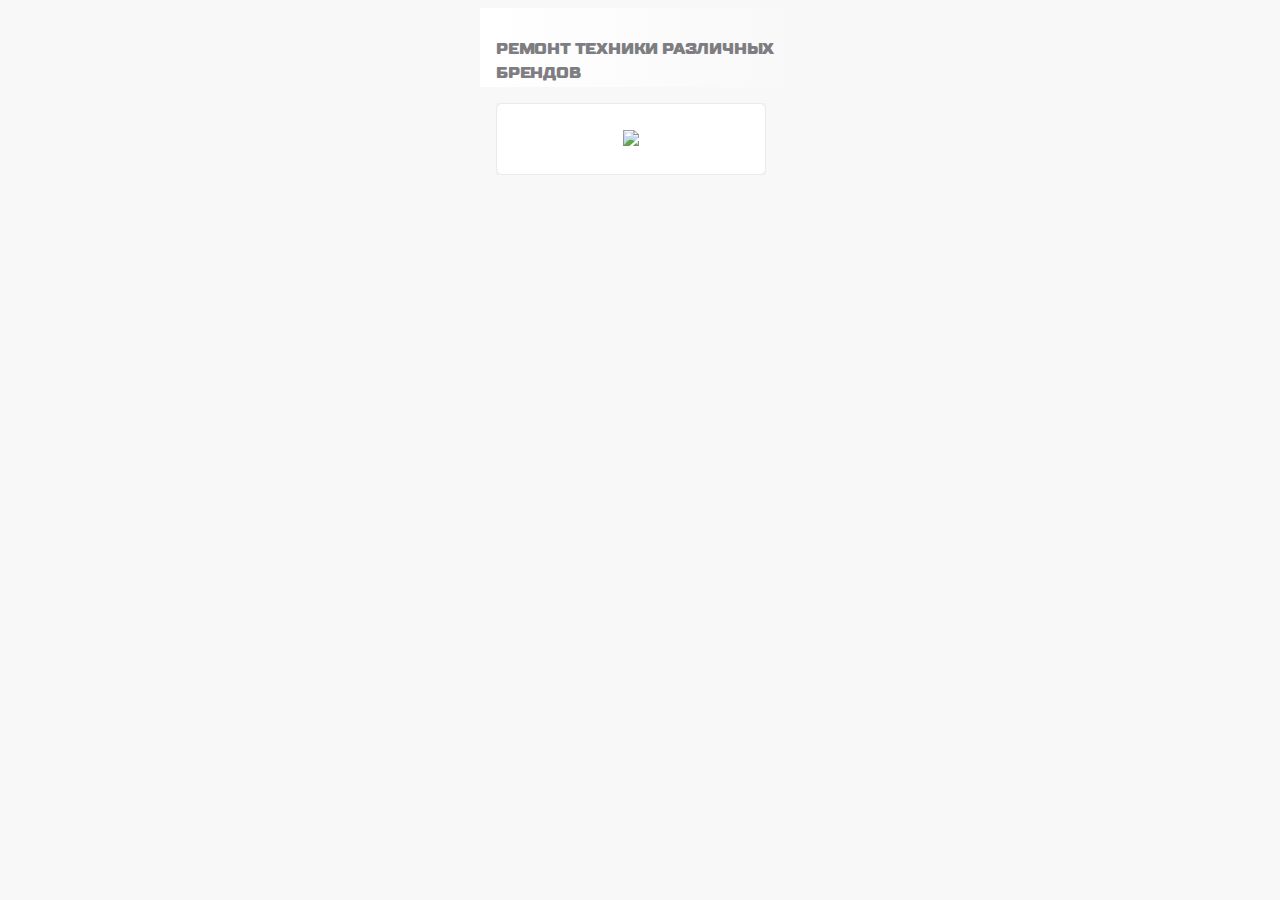
==== block6.html @ 29011a48 "task3 версия на 320" ====
<!DOCTYPE html>
<html lang="en">
<head>
    <meta name="viewport" content="width=device-width,initial-scale=1.0">
    <meta charset="UTF-8">
    <title>Бренды</title>
    <link rel="stylesheet" href="block4.css">
</head>
<body>
    <div class="container__footer_brand">
        <div class="footer__header">
            <h2 class="footer__header_h2">Ремонт техники различных брендов</h2>
        </div>
        <div class="footer__brand_button">
          <button class="brand__button1">
              <img src="img/"
          </button>
        </div>
    </div>
</body>
</html>
---- block4.css ----
@charset "UTF-8";
@font-face {
  font-family: "TT Lakes";
  font-style: normal;
  font-weight: 400;
  src: url("fonts/TTLakes-Black.woff") format("woff"); }
html {
  box-sizing: border-box; }

*, *::after, *::before {
  box-sizing: inherit; }

.wrapper {
  margin: 0 auto;
  width: 320px;
  max-width: 320px; }

@media (min-width: 768px) {
  .wrapper {
    width: 768px; } }
@media (min-width: 1120px) {
  .wrapper {
    width: 1120px; } }
body {
  font-family: "TT Lakes";
  min-width: 320px;
  overflow-x: hidden;
  background-color: #F8F8F8; }

.container {
  height: 88px;
  padding: 0 16px;
  display: flex;
  align-items: center; }

@media (min-width: 768px) {
  .container {
    padding: 0 24px; } }
@media (min-width: 1120px) {
  .container {
    display: none; } }
.container2 {
  width: 304px;
  height: 40px;
  margin-bottom: 24px;
  display: flex;
  justify-content: space-between; }

@media (min-width: 1120px) {
  .container2 {
    width: 1090px; } }
.container2__order {
  display: none; }

@media (min-width: 1120px) {
  .container2__order {
    display: contents;
    width: 421px;
    height: 40px;
    margin-top: 42px;
    display: flex;
    align-items: center; } }
.order {
  padding-right: 8px; }

.order1 {
  margin-left: 32px;
  padding-right: 8px; }

.header {
  background-color: #FFFFFF;
  border-bottom-width: 2px;
  border-bottom-style: solid;
  border-bottom-color: #B8FFEC; }

@media (min-width: 1120px) {
  .header {
    visibility: hidden; } }
.logo {
  width: 97px;
  height: 51px;
  margin-right: 0px; }

@media (min-width: 768px) {
  .logo {
    width: 97px;
    height: 51px;
    margin-right: 251px;
    /*margin-left: 21px;*/ } }
.menu {
  width: 40px;
  display: flex;
  align-items: center;
  margin-right: 17px;
  margin-left: 0px;
  padding: 0px; }

@media (min-width: 768px) {
  .menu {
    width: 75px;
    display: flex;
    /*justify-content: space-between;*/
    align-items: center; }

  .menu::after {
    content: url("img/divider.png");
    height: 32px;
    padding: 0px;
    border-radius: 1px;
    border: none;
    background-color: #EAEAEA;
    margin-left: 20px; } }
.header__button {
  width: 40px;
  height: 40px;
  border-radius: 20px;
  background-color: #FF3E79;
  border: none;
  margin: 0; }

.header__nav {
  width: 118px;
  display: flex;
  justify-content: space-between;
  align-items: center; }

@media (min-width: 768px) {
  .header__nav {
    width: 140px;
    padding-left: 20px; } }
.header__nav::before {
  content: url("img/divider.png");
  height: 32px;
  padding: 0px;
  border-radius: 1px;
  border: none;
  background-color: #EAEAEA;
  margin-right: 20px; }

.header__nav__button {
  width: 96px;
  display: flex;
  justify-content: space-between;
  align-items: center;
  margin: 0px; }

.header__nav1 {
  visibility: hidden;
  width: 17px; }

@media (min-width: 768px) {
  .header__nav1 {
    visibility: visible;
    width: 152px;
    display: flex;
    justify-content: space-between;
    align-items: center; } }
main {
  background-color: #F8F8F8; }

.title {
  display: flex;
  text-align: justify;
  height: 40px;
  width: 288px;
  margin-top: 24px;
  margin-bottom: 24px;
  letter-spacing: -0.6px;
  font-family: 'TT Lakes';
  font-size: 28px;
  line-height: 40px;
  color: #1B1C21; }

@media (min-width: 1120px) {
  .title {
    height: 40px;
    width: 296px;
    margin-left: 24px;
    margin-top: 42px;
    margin-bottom: 32px;
    letter-spacing: -0.6px;
    font-family: "TT Lakes";
    font-size: 28px;
    line-height: 40px;
    color: #1B1C21; } }
.title::before {
  content: url("img/highlight .png");
  height: 40px;
  width: 4px;
  /*padding: 0px;*/
  padding-right: 12px;
  border-radius: 1px;
  border: none;
  background-color: #F8F8F8;
  margin-left: 2px; }

@media (min-width: 768px) {
  .title::before {
    padding-right: 20px; } }
@media (min-width: 1120px) {
  .title::before {
    padding-right: 30px; } }
li {
  list-style-type: none; }

ul.nav__list {
  padding: 0px; }

a {
  text-decoration: none; }

.nav__list {
  display: flex;
  flex-wrap: nowrap;
  margin-bottom: 0px; }

.button1 {
  border: solid 1px transparent;
  background-color: #F8F8F8;
  border-radius: 6px;
  width: 246px;
  height: 40px;
  margin-top: 24px; }

.button1:active {
  transform: translateY(1px);
  filter: saturate(150%);
  border-color: #B8FFEC; }

.button1:hover,
.button1:focus {
  color: #B8FFEC;
  border-color: currentColor;
  background-color: white; }

.button1__link {
  font-family: "TT Lakes Light",sans-serif;
  font-size: 16px;
  line-height: 24px;
  letter-spacing: -0.2px;
  color: #7E7E82;
  width: 221px;
  height: 24px; }

@media (min-width: 768px) {
  .button1 {
    border: solid 1px transparent;
    background-color: #F8F8F8;
    border-radius: 6px;
    width: 248px;
    height: 40px;
    margin-top: 32px; } }
.button1:active {
  transform: translateY(1px);
  filter: saturate(150%);
  border-color: #B8FFEC; }

.button1:hover,
.button1:focus {
  color: #B8FFEC;
  border-color: currentColor;
  background-color: white; }

.button1__link {
  font-family: "TT Lakes Light",sans-serif;
  font-size: 16px;
  line-height: 24px;
  letter-spacing: -0.2px;
  color: #7E7E82;
  width: 221px;
  height: 24px; }

@media (min-width: 1120px) {
  .button1 {
    border: solid 1px transparent;
    background-color: #F8F8F8;
    border-radius: 6px;
    width: 233px;
    height: 40px;
    margin-top: 32px; } }
.button1:active {
  transform: translateY(1px);
  filter: saturate(150%);
  border-color: #B8FFEC; }

.button1:hover,
.button1:focus {
  color: #B8FFEC;
  border-color: currentColor;
  background-color: white; }

.button1__link {
  font-family: "TT Lakes Light",sans-serif;
  font-size: 16px;
  line-height: 24px;
  letter-spacing: -0.2px;
  color: #7E7E82;
  width: 221px;
  height: 24px; }

.button2 {
  visibility: hidden;
  width: 0px;
  height: 0px; }

@media (min-width: 768px) {
  .button2 {
    visibility: visible;
    border: solid 1px transparent;
    background-color: #F8F8F8;
    border-radius: 6px;
    width: 254px;
    height: 40px;
    margin-top: 32px; } }
.button2:active {
  transform: translateY(1px);
  filter: saturate(150%);
  border-color: #B8FFEC; }

.button2:hover,
.button2:focus {
  color: #B8FFEC;
  border-color: currentColor;
  background-color: white; }

.button2__link {
  font-family: "TT Lakes Light",sans-serif;
  font-size: 16px;
  line-height: 24px;
  letter-spacing: -0.2px;
  color: #7E7E82;
  width: 221px;
  height: 24px; }

.button3 {
  visibility: hidden;
  width: 0px;
  height: 0px; }

@media (min-width: 768px) {
  .button3 {
    visibility: visible;
    border: solid 1px transparent;
    background-color: #F8F8F8;
    border-radius: 6px;
    width: 152px;
    height: 40px;
    margin-top: 32px; } }
.button3:active {
  transform: translateY(1px);
  filter: saturate(150%);
  border-color: #B8FFEC; }

.button3:hover,
.button3:focus {
  color: #B8FFEC;
  border-color: currentColor;
  background-color: white; }

.button3__link {
  font-family: "TT Lakes Light",sans-serif;
  font-size: 16px;
  line-height: 24px;
  letter-spacing: -0.2px;
  color: #7E7E82;
  width: 221px;
  height: 24px; }

.button4 {
  visibility: hidden;
  width: 0px;
  height: 0px; }

@media (min-width: 1120px) {
  .button4 {
    margin-top: 32px;
    visibility: visible;
    border: solid 1px transparent;
    background-color: #F8F8F8;
    border-radius: 6px;
    width: 233px;
    height: 40px; } }
.button4:active {
  transform: translateY(1px);
  filter: saturate(150%);
  border-color: #B8FFEC; }

.button4:hover,
.button4:focus {
  color: #B8FFEC;
  border-color: currentColor;
  background-color: white; }

.button4__link {
  font-family: "TT Lakes Light",sans-serif;
  font-size: 16px;
  line-height: 24px;
  letter-spacing: -0.2px;
  color: #7E7E82;
  width: 221px;
  height: 24px; }

.button5 {
  visibility: hidden;
  width: 0px;
  height: 0px; }

@media (min-width: 1120px) {
  .button5 {
    visibility: visible;
    border: solid 1px transparent;
    background-color: #F8F8F8;
    border-radius: 6px;
    width: 191px;
    height: 40px;
    margin-top: 32px; } }
.button5:active {
  transform: translateY(1px);
  filter: saturate(150%);
  border-color: #B8FFEC; }

.button5:hover,
.button5:focus {
  color: #B8FFEC;
  border-color: currentColor;
  background-color: white; }

.button5__link {
  font-family: "TT Lakes Light",sans-serif;
  font-size: 16px;
  line-height: 24px;
  letter-spacing: -0.2px;
  color: #7E7E82;
  width: 221px;
  height: 24px; }

.button6 {
  visibility: hidden;
  width: 0px;
  height: 0px; }

@media (min-width: 1120px) {
  .button6 {
    visibility: visible;
    border: solid 1px transparent;
    background-color: #F8F8F8;
    border-radius: 6px;
    width: 95px;
    height: 40px;
    margin-top: 32px; } }
.button6:active {
  transform: translateY(1px);
  filter: saturate(150%);
  border-color: #B8FFEC; }

.button6:hover,
.button6:focus {
  color: #B8FFEC;
  border-color: currentColor;
  background-color: white; }

.button6__link {
  font-family: "TT Lakes Light",sans-serif;
  font-size: 16px;
  line-height: 24px;
  letter-spacing: -0.2px;
  color: #7E7E82;
  width: 221px;
  height: 24px; }

.container1 {
  width: 320px;
  height: 322px;
  /*display: flex;
  flex-flow: column wrap;*/ }

@media (min-width: 768px) {
  .container1 {
    width: 720px;
    height: 208px;
    display: flex;
    margin-left: 24px;
    margin-bottom: 40px;
    /*flex-flow: column wrap;*/ } }
.about {
  /*display: flex;
  flex-flow: column wrap;*/
  display: flex;
  flex-direction: column;
  align-items: center;
  width: 288px;
  height: 90px;
  margin-top: 24px; }

@media (min-width: 768px) {
  .about {
    width: 312px;
    height: 160px;
    margin-top: 32px; } }
@media (min-width: 1120px) {
  .about {
    width: 490px;
    height: 160px;
    margin-top: 32px; } }
p.about {
  margin-left: 0px; }

@media (min-width: 1120px) {
  p.about {
    width: 490px; } }
p.about1 {
  margin-top: 0px;
  margin-left: 0px;
  margin-bottom: 20px; }

@media (min-width: 1120px) {
  p.about1 {
    width: 490px; } }
.about1 {
  font-family: "TT Lakes Light",sans-serif;
  font-size: 16px;
  line-height: 24px;
  letter-spacing: 0.2px;
  color: #1B1C21;
  margin-left: 10px;
  /*margin-top: 24px;*/
  /*margin-bottom: 16px;*/ }

@media (min-width: 768px) {
  .about1 {
    line-height: 20px;
    margin-top: 0px;
    margin-bottom: 0px; } }
.about2 {
  /*visibility: hidden;*/
  display: none; }

@media (min-width: 768px) {
  .about2 {
    /* visibility: visible;*/
    display: contents;
    font-family: "TT Lakes Light",sans-serif;
    font-size: 16px;
    line-height: 24px;
    letter-spacing: 0.2px;
    color: #1B1C21;
    margin-left: 16px;
    margin-top: 24px;
    margin-bottom: 16px; } }
.about3 {
  /*visibility: hidden;*/
  display: none;
  font-family: "TT Lakes Light",sans-serif;
  font-size: 14px;
  line-height: 18px;
  letter-spacing: 0.2px;
  color: #1B1C21;
  margin-left: 10px;
  margin-top: 24px;
  margin-bottom: 16px; }

@media (min-width: 1120px) {
  .about3 {
    /* visibility: visible;*/
    display: contents;
    font-family: "TT Lakes Light",sans-serif;
    font-size: 14px;
    line-height: 18px;
    letter-spacing: 0.2px;
    color: #1B1C21;
    margin-left: 16px;
    margin-top: 24px;
    margin-bottom: 16px;
    width: 490px; } }
.more {
  display: flex;
  justify-content: flex-start;
  align-items: center;
  margin-right: 172px;
  margin-left: 16px;
  /*margin-top: 16px;*/ }

@media (min-width: 1120px) {
  .more {
    margin-top: 14px;
    margin-right: 364px; } }
.more__link {
  display: flex;
  align-items: center;
  font-family: "TT Lakes Compressed Medium", sans-serif;
  font-size: 14px;
  line-height: 18px;
  letter-spacing: 0.2px;
  color: #1B1C21;
  width: 132px;
  height: 24px;
  margin-bottom: 16px; }

.more__expand {
  width: 24px;
  height: 24px;
  margin-right: 8px;
  margin-left: 16px;
  margin-bottom: 16px; }

@media (min-width: 768px) {
  .more__expand {
    margin-left: 0px; } }
@media (min-width: 1120px) {
  .more__expand {
    margin-left: 0px; } }
.picture {
  width: 320px;
  height: 176px;
  margin-top: 70px;
  margin-bottom: 35px;
  object-fit: cover; }

@media (min-width: 768px) {
  .picture {
    width: 360px;
    height: 208px;
    margin-top: 32px;
    margin-left: 48px; } }
@media (min-width: 1120px) {
  .picture {
    width: 531px;
    height: 307px;
    margin-top: 32px;
    margin-left: 48px; } }
.picture__fon {
  width: 320px;
  height: 176px; }

@media (min-width: 768px) {
  .picture__fon {
    width: 360px;
    height: 208px; } }
@media (min-width: 1120px) {
  .picture__fon {
    width: 531px;
    height: 307px; } }
/*Мобильная версия*/
.mobile__wrapper {
  max-width: 320px;
  width: 320px;
  height: 1024px;
  margin: 0 auto;
  float: left; }

.mobile__container {
  width: 320px;
  height: 120px;
  display: flex;
  margin-left: 24px;
  margin-right: 24px;
  align-items: center; }

.header__mobile {
  margin-top: 23px; }

.header__mobile_link {
  display: flex;
  align-items: center;
  margin-top: 10px;
  margin-left: 10px; }

.logo__mobile {
  margin-left: 17px;
  margin-right: 78px; }

.first__button {
  display: flex;
  width: 124px;
  height: 32px; }

.main__mobile_menu ul {
  padding-left: 0;
  margin-left: 24px; }

.mobile__button1 {
  display: flex;
  align-items: center;
  border: solid 1px transparent;
  background-color: #F8F8F8;
  border-radius: 6px;
  width: 120px;
  height: 24px;
  padding-right: 0px;
  padding-left: 0px;
  margin-top: 32px;
  font-size: 16px;
  color: #1B1C21;
  margin-left: 24px; }

.mobile__button1:active {
  color: #7E7E82;
  transform: translateY(1px);
  filter: saturate(150%);
  border-color: #B8FFEC; }

.mobile__button1:hover,
.mobile__button1:focus {
  color: #7E7E82;
  border-color: #B8FFEC;
  background-color: white; }

.mobile__button1:before {
  position: absolute;
  left: 2px;
  top: 168px;
  content: url("img/highlight .png");
  height: 32px;
  width: 4px; }

.mobile__button2 {
  display: flex;
  align-items: center;
  border: solid 1px transparent;
  background-color: #F8F8F8;
  border-radius: 6px;
  width: 132px;
  height: 24px;
  padding-right: 0px;
  padding-left: 0px;
  margin-top: 32px; }

.mobile__button2:active {
  transform: translateY(1px);
  filter: saturate(150%);
  border-color: #B8FFEC; }

.mobile__button2:hover,
.mobile__button2:focus {
  color: #B8FFEC;
  border-color: currentColor;
  background-color: white; }

.mobile__button2_link {
  font-family: "TT Lakes Light",sans-serif;
  font-size: 16px;
  line-height: 24px;
  letter-spacing: -0.2px;
  color: #1B1C21;
  width: 132px;
  height: 24px; }

.mobile__button3 {
  display: flex;
  align-items: center;
  border: solid 1px transparent;
  background-color: #F8F8F8;
  border-radius: 6px;
  width: 198px;
  height: 24px;
  padding-right: 0px;
  padding-left: 0px;
  margin-top: 32px; }

.mobile__button3:active {
  transform: translateY(1px);
  filter: saturate(150%);
  border-color: #B8FFEC; }

.mobile__button3:hover,
.mobile__button3:focus {
  color: #B8FFEC;
  border-color: currentColor;
  background-color: white; }

.mobile__button3_link {
  font-family: "TT Lakes Light",sans-serif;
  font-size: 16px;
  line-height: 24px;
  letter-spacing: -0.2px;
  color: #1B1C21;
  width: 198px;
  height: 24px; }

.mobile__button4 {
  display: flex;
  align-items: center;
  border: solid 1px transparent;
  background-color: #F8F8F8;
  border-radius: 6px;
  width: 149px;
  height: 24px;
  padding-right: 0px;
  padding-left: 0px;
  margin-top: 32px; }

.mobile__button4:active {
  transform: translateY(1px);
  filter: saturate(150%);
  border-color: #B8FFEC; }

.mobile__button4:hover,
.mobile__button4:focus {
  color: #B8FFEC;
  border-color: currentColor;
  background-color: white; }

.mobile__button4_link {
  font-family: "TT Lakes Light",sans-serif;
  font-size: 16px;
  line-height: 24px;
  letter-spacing: -0.2px;
  color: #1B1C21;
  width: 149px;
  height: 24px; }

.mobile__button5 {
  display: flex;
  align-items: center;
  border: solid 1px transparent;
  background-color: #F8F8F8;
  border-radius: 6px;
  width: 85px;
  height: 24px;
  padding-right: 0px;
  padding-left: 0px;
  margin-top: 32px; }

.mobile__button5:active {
  transform: translateY(1px);
  filter: saturate(150%);
  border-color: #B8FFEC; }

.mobile__button5:hover,
.mobile__button5:focus {
  color: #B8FFEC;
  border-color: currentColor;
  background-color: white; }

.mobile__button5_link {
  font-family: "TT Lakes Light",sans-serif;
  font-size: 16px;
  line-height: 24px;
  letter-spacing: -0.2px;
  color: #1B1C21;
  width: 85px;
  height: 24px; }

.mobile__button6 {
  display: flex;
  align-items: center;
  border: solid 1px transparent;
  background-color: #F8F8F8;
  border-radius: 6px;
  width: 130px;
  height: 24px;
  padding-right: 0px;
  padding-left: 0px;
  margin-top: 32px; }

.mobile__button6:active {
  transform: translateY(1px);
  filter: saturate(150%);
  border-color: #B8FFEC; }

.mobile__button6:hover,
.mobile__button6:focus {
  color: #B8FFEC;
  border-color: currentColor;
  background-color: white; }

.mobile__button6_link {
  font-family: "TT Lakes Light",sans-serif;
  font-size: 16px;
  line-height: 24px;
  letter-spacing: -0.2px;
  color: #1B1C21;
  width: 130px;
  height: 24px; }

.mobile__button7 {
  display: flex;
  align-items: center;
  border: solid 1px transparent;
  background-color: #F8F8F8;
  border-radius: 6px;
  width: 188px;
  height: 24px;
  padding-right: 0px;
  padding-left: 0px;
  margin-top: 32px; }

.mobile__button7:active {
  transform: translateY(1px);
  filter: saturate(150%);
  border-color: #B8FFEC; }

.mobile__button7:hover,
.mobile__button7:focus {
  color: #B8FFEC;
  border-color: currentColor;
  background-color: white; }

.mobile__button7_link {
  font-family: "TT Lakes Light",sans-serif;
  font-size: 16px;
  line-height: 24px;
  letter-spacing: -0.2px;
  color: #1B1C21;
  width: 188px;
  height: 24px; }

.mobile__button8 {
  display: flex;
  align-items: center;
  border: solid 1px transparent;
  background-color: #F8F8F8;
  border-radius: 6px;
  width: 72px;
  height: 24px;
  padding-right: 0px;
  padding-left: 0px;
  margin-top: 32px; }

.mobile__button8:active {
  transform: translateY(1px);
  filter: saturate(150%);
  border-color: #B8FFEC; }

.mobile__button8:hover,
.mobile__button8:focus {
  color: #B8FFEC;
  border-color: currentColor;
  background-color: white; }

.mobile__button8_link {
  font-family: "TT Lakes Light",sans-serif;
  font-size: 16px;
  line-height: 24px;
  letter-spacing: -0.2px;
  color: #1B1C21;
  width: 72px;
  height: 24px; }

.container__footer {
  margin-top: 268px;
  margin-bottom: 32px; }

.footer__button {
  display: flex;
  justify-content: space-between;
  width: 152px;
  height: 40px;
  margin-left: 24px;
  margin-bottom: 16px;
  text-align: center; }

.footer__mobile_link {
  display: flex;
  margin-top: 10px;
  margin-left: 10px;
  width: 20px;
  height: 20px; }

.mail {
  font-family: "TT Lakes", sans-serif;
  font-size: 16px;
  line-height: 24px;
  letter-spacing: -0.2px;
  color: #1B1C21;
  width: 106px;
  height: 24px;
  margin-left: 24px;
  text-decoration-color: #1B1C21; }

.mail__1 {
  color: #1B1C21; }

.phone {
  width: 205px;
  height: 32px;
  margin-top: 12px; }

.phone__1 {
  display: flex;
  align-items: center;
  font-size: 24px;
  color: #1B1C21;
  width: 205px;
  height: 32px;
  margin-left: 24px; }

.button__lang {
  display: flex;
  justify-content: space-between;
  width: 86px;
  height: 24px;
  margin-bottom: 32px;
  margin-top: 40px;
  margin-left: 24px; }

.footer__mobile_button_lang1 {
  display: flex;
  background-color: #F8F8F8;
  width: 24px;
  height: 24px;
  margin-bottom: 32px;
  font-family: "TT Lakes",sans-serif;
  font-size: 16px;
  line-height: 24px;
  letter-spacing: -0.2px;
  color: #1B1C21; }

.footer__mobile_button_lang1:active {
  color: #7E7E82;
  transform: translateY(1px);
  filter: saturate(150%); }

.footer__mobile_button_lang1:hover,
.footer__mobile_button_lang1:focus {
  color: #7E7E82;
  border-color: currentColor;
  background-color: #F8F8F8; }

.footer__mobile_button_lang2:active {
  color: #7E7E82;
  transform: translateY(1px);
  filter: saturate(150%); }

.footer__mobile_button_lang2:hover,
.footer__mobile_button_lang2:focus {
  color: #7E7E82;
  border-color: currentColor;
  background-color: #F8F8F8; }

.footer__mobile_button_lang3:active {
  color: #7E7E82;
  transform: translateY(1px);
  filter: saturate(150%); }

.footer__mobile_button_lang3:hover,
.footer__mobile_button_lang3:focus {
  color: #7E7E82;
  border-color: currentColor;
  background-color: #F8F8F8; }

/*Различные бренды*/
.container__footer_brand {
  margin: 0 auto;
  width: 320px;
  max-width: 320px; }

@media (min-width: 768px) {
  .container__footer_brand {
    width: 768px; } }
@media (min-width: 1120px) {
  .container__footer_brand {
    width: 1120px; } }
.footer__header {
  width: 320px;
  height: 79px;
  padding: 16px;
  background: linear-gradient(270deg, #F8F8F8 0%, #FFFFFF 98.61%); }

.footer__header_h2 {
  width: 288px;
  height: 48px;
  font-size: 16px;
  line-height: 24px;
  letter-spacing: -0.2px;
  text-transform: uppercase;
  color: #7E7E82; }

.footer__brand_button {
  width: 270px;
  height: 72px;
  margin: 16px 64px 16px 16px;
  background: #F2F2F2; }

.brand__button1 {
  width: 270px;
  height: 72px;
  background: #FFFFFF;
  border: 1px solid #EAEAEA;
  border-radius: 6px; }

/*# sourceMappingURL=block4.css.map */
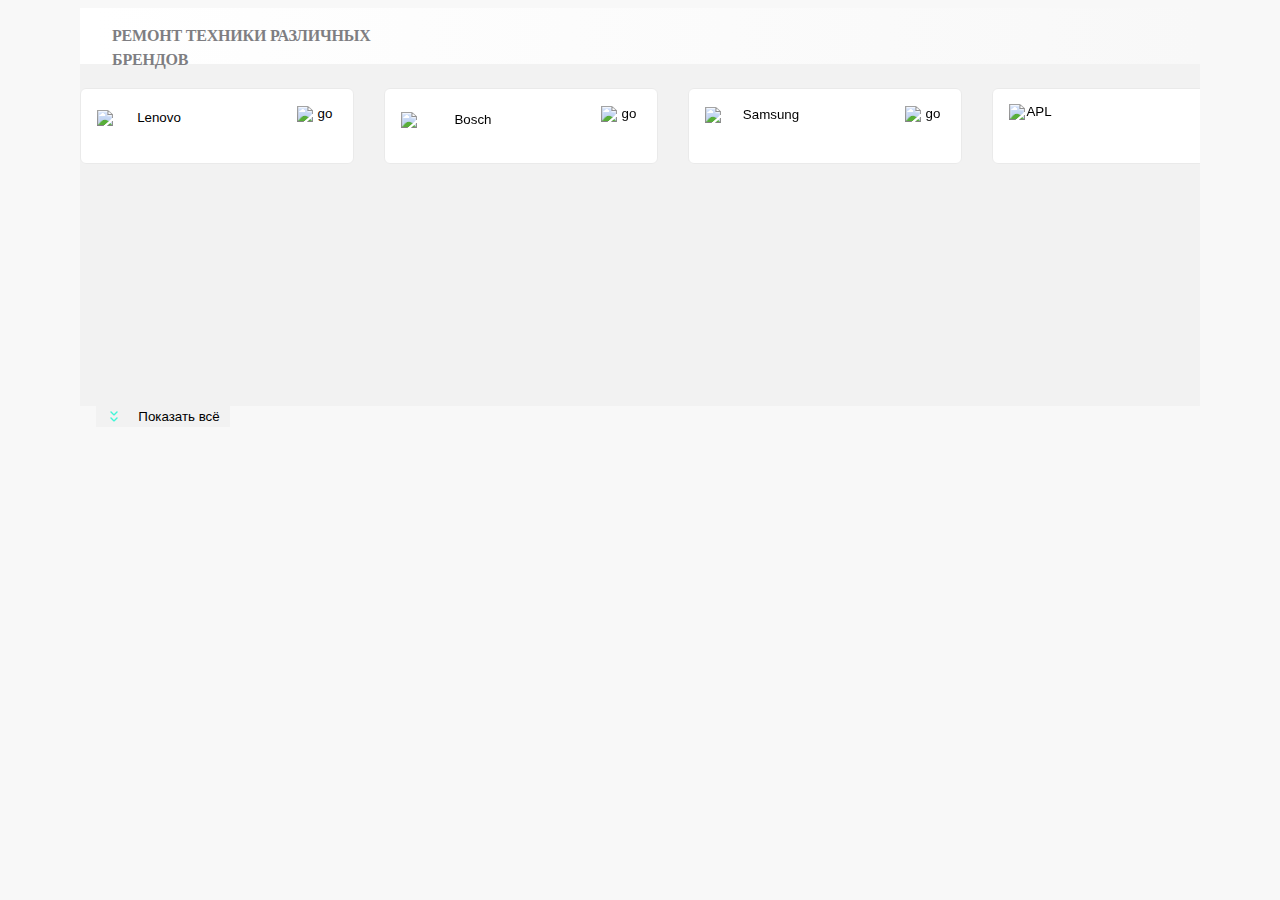
==== commit 619863f0: "task2" ====
--- a/block6.html
+++ b/block6.html
@@ -4,6 +4,7 @@
     <meta name="viewport" content="width=device-width,initial-scale=1.0">
     <meta charset="UTF-8">
     <title>Бренды</title>
+    <link rel="stylesheet" href="https://cdn.jsdelivr.net/npm/swiper@8/swiper-bundle.min.css">
     <link rel="stylesheet" href="block4.css">
 </head>
 <body>
@@ -11,11 +12,81 @@
         <div class="footer__header">
             <h2 class="footer__header_h2">Ремонт техники различных брендов</h2>
         </div>
-        <div class="footer__brand_button">
-          <button class="brand__button1">
-              <img src="img/"
+
+
+
+
+        <div class="swiper mySwiper footer__brand_button">
+
+            <div class="swiper-wrapper">
+          <button class="swiper-slide brand__button1">
+              <img class="brand__button1_bitmap1" src="img/Bitmap.png" alt="Lenovo">
+              <img class="brand__button1_go1" src="img/go.png" alt="go">
           </button>
+            <button class="swiper-slide brand__button2">
+                <img class="brand__button2_bitmap2" src="img/Bitmap2.png" alt="Bosch">
+                <img class="brand__button1_go1" src="img/go.png" alt="go">
+            </button>
+            <button class="swiper-slide brand__button3">
+                <img class="brand__button3_bitmap3" src="img/Bitmap3.png" alt="Samsung">
+                <img class="brand__button1_go1" src="img/go.png" alt="go">
+            </button>
+            <button class="swiper-slide brand__button4">
+                <img class="brand__button4_bitmap4" src="img/Bitmap4.png" alt="APL">
+                <img class="brand__button1_go1" src="img/go.png" alt="go">
+            </button>
+            <button class="swiper-slide brand__button5">
+                <img class="brand__button5_bitmap5" src="img/Bitmap5.png" alt="HP">
+                <img class="brand__button1_go1" src="img/go.png" alt="go">
+            </button>
+            <button class="swiper-slide brand__button6">
+                <img class="brand__button6_bitmap6" src="img/Bitmap6.png" alt="aser">
+                <img class="brand__button1_go1" src="img/go.png" alt="go">
+            </button>
+            <button class="swiper-slide brand__button7">
+                <img class="brand__button7_bitmap7" src="img/Bitmap7.png" alt="sonik">
+                <img class="brand__button1_go1" src="img/go.png" alt="go">
+            </button>
+            <button class="swiper-slide brand__button8">
+                <img class="brand__button8_bitmap8" src="img/Bitmap8.png" alt="aser">
+                <img class="brand__button1_go1" src="img/go.png" alt="go">
+            </button>
+            <button class="swiper-slide brand__button9">
+                <img class="brand__button9_bitmap9" src="img/Bitmap.png" alt="aser">
+                <img class="brand__button1_go1" src="img/go.png" alt="go">
+            </button>
+            <button class="swiper-slide brand__button10">
+                <img class="brand__button10_bitmap10" src="img/Bitmap3.png" alt="aser">
+                <img class="brand__button1_go1" src="img/go.png" alt="go">
+            </button>
+            <button class="swiper-slide brand__button11">
+                <img class="brand__button11_bitmap11" src="img/Bitmap4.png" alt="aser">
+                <img class="brand__button1_go1" src="img/go.png" alt="go">
+            </button>
+                </div>
+<!--        <div class="swiper-pagination slider__oval"></div>-->
+        </div>
+
+        <div class="swiper-pagination slider__oval">
+<!--            <button class="slider__oval_button"></button>-->
+<!--            <button class="slider__oval_button"></button>-->
+<!--            <button class="slider__oval_button"></button>-->
+<!--            <button class="slider__oval_button"></button>-->
+<!--            <button class="slider__oval_button"></button>-->
+<!--            <button class="slider__oval_button"></button>-->
+<!--                <button class="slider__oval_button"></button>-->
+<!--                <button class="slider__oval_button"></button>-->
+<!--                <button class="slider__oval_button"></button>-->
+        </div>
+
+        <div class="footer__more more">
+           <button class="footer__more_button"> <img class="more__expand" src="img/expand.svg" alt="стрелка далее">
+               <div class="footer__more_button_text">Показать всё</div>
+           </button>
         </div>
     </div>
+    </div>
+        <script src="https://cdn.jsdelivr.net/npm/swiper@8/swiper-bundle.min.js"></script>
+        <script src="index.js"></script>
 </body>
 </html>--- a/block4.css
+++ b/block4.css
@@ -1041,42 +1041,335 @@
 
 /*Различные бренды*/
 .container__footer_brand {
+  background: #F2F2F2;
   margin: 0 auto;
   width: 320px;
-  max-width: 320px; }
+  height: 234px; }
 
 @media (min-width: 768px) {
   .container__footer_brand {
-    width: 768px; } }
+    width: 768px;
+    height: 322px; } }
 @media (min-width: 1120px) {
   .container__footer_brand {
-    width: 1120px; } }
+    width: 1120px;
+    height: 398px; } }
 .footer__header {
   width: 320px;
   height: 79px;
   padding: 16px;
   background: linear-gradient(270deg, #F8F8F8 0%, #FFFFFF 98.61%); }
 
+@media (min-width: 768px) {
+  .footer__header {
+    width: 768px;
+    height: 56px;
+    padding-left: 24px; } }
+@media (min-width: 1120px) {
+  .footer__header {
+    width: 1120px;
+    height: 56px;
+    padding-left: 32px; } }
 .footer__header_h2 {
   width: 288px;
   height: 48px;
+  font-family: "TT Lakes Compressed Thin","Segoe UI Light";
   font-size: 16px;
   line-height: 24px;
   letter-spacing: -0.2px;
   text-transform: uppercase;
   color: #7E7E82; }
 
+@media (min-width: 768px) {
+  .footer__header_h2 {
+    font-family: "TT Lakes Compressed Thin","Segoe UI Light";
+    width: 338px;
+    height: 24px;
+    margin: 0px; } }
+@media (min-width: 1120px) {
+  .footer__header_h2 {
+    font-family: "TT Lakes Compressed Thin","Segoe UI Light";
+    width: 338px;
+    height: 24px;
+    margin: 0px; } }
 .footer__brand_button {
   width: 270px;
   height: 72px;
   margin: 16px 64px 16px 16px;
   background: #F2F2F2; }
 
+@media (min-width: 768px) {
+  .footer__brand_button {
+    display: flex;
+    flex-wrap: wrap;
+    justify-content: space-around;
+    width: 768px;
+    height: 208px;
+    margin: 24px 0px 0px 0px;
+    background: #F2F2F2; } }
+@media (min-width: 1120px) {
+  .footer__brand_button {
+    display: flex;
+    flex-wrap: wrap;
+    justify-content: space-around;
+    width: 1120px;
+    height: 318px;
+    margin: 24px 0px 0px 0px;
+    background: #F2F2F2; } }
 .brand__button1 {
+  display: flex;
+  justify-content: space-between;
+  align-items: center;
+  padding-left: 16px;
+  padding-right: 16px;
   width: 270px;
   height: 72px;
   background: #FFFFFF;
   border: 1px solid #EAEAEA;
   border-radius: 6px; }
 
+.brand__button1:active {
+  transform: translateY(1px);
+  filter: saturate(150%);
+  border-color: #B8FFEC; }
+
+.brand__button1:hover,
+.brand__button1:focus {
+  color: #B8FFEC;
+  border-color: currentColor;
+  background-color: white; }
+
+@media (min-width: 768px) {
+  .brand__button1 {
+    display: flex;
+    justify-content: space-between;
+    align-items: center;
+    padding-left: 16px;
+    padding-right: 16px;
+    width: 224px;
+    height: 72px;
+    background: #FFFFFF;
+    border: 1px solid #EAEAEA;
+    border-radius: 6px; } }
+.brand__button1_bitmap1 {
+  width: 108px;
+  height: 32px; }
+
+.brand__button1_go1 {
+  width: 40px;
+  height: 40px; }
+
+.brand__button2 {
+  visibility: hidden;
+  display: flex;
+  justify-content: space-between;
+  align-items: center;
+  padding-left: 16px;
+  padding-right: 16px;
+  width: 270px;
+  height: 72px;
+  background: #FFFFFF;
+  border: 1px solid #EAEAEA;
+  border-radius: 6px; }
+
+.brand__button2:active {
+  transform: translateY(1px);
+  filter: saturate(150%);
+  border-color: #B8FFEC; }
+
+.brand__button2:hover,
+.brand__button2:focus {
+  color: #B8FFEC;
+  border-color: currentColor;
+  background-color: white; }
+
+.brand__button2_bitmap2 {
+  width: 128px;
+  height: 29px; }
+
+@media (min-width: 768px) {
+  .brand__button2 {
+    visibility: visible;
+    display: flex;
+    justify-content: space-between;
+    align-items: center;
+    padding-left: 16px;
+    padding-right: 16px;
+    width: 224px;
+    height: 72px;
+    background: #FFFFFF;
+    border: 1px solid #EAEAEA;
+    border-radius: 6px; } }
+.brand__button3,
+.brand__button4,
+.brand__button5,
+.brand__button6,
+.brand__button7,
+.brand__button8,
+.brand__button9,
+.brand__button10,
+.brand__button11 {
+  visibility: hidden; }
+
+@media (min-width: 768px) {
+  .brand__button3,
+  .brand__button4,
+  .brand__button5,
+  .brand__button6 {
+    visibility: visible;
+    display: flex;
+    justify-content: space-between;
+    align-items: center;
+    padding-left: 16px;
+    padding-right: 16px;
+    width: 224px;
+    height: 72px;
+    background: #FFFFFF;
+    border: 1px solid #EAEAEA;
+    border-radius: 6px; } }
+.brand__button3:active {
+  transform: translateY(1px);
+  filter: saturate(150%);
+  border-color: #B8FFEC; }
+
+.brand__button3:hover,
+.brand__button3:focus {
+  color: #B8FFEC;
+  border-color: currentColor;
+  background-color: white; }
+
+.brand__button3_bitmap3 {
+  width: 116px;
+  height: 39px; }
+
+.brand__button4:active {
+  transform: translateY(1px);
+  filter: saturate(150%);
+  border-color: #B8FFEC; }
+
+.brand__button4:hover,
+.brand__button4:focus {
+  color: #B8FFEC;
+  border-color: currentColor;
+  background-color: white; }
+
+.brand__button4_bitmap4 {
+  width: 44px;
+  height: 44px; }
+
+.brand__button5:active {
+  transform: translateY(1px);
+  filter: saturate(150%);
+  border-color: #B8FFEC; }
+
+.brand__button5:hover,
+.brand__button5:focus {
+  color: #B8FFEC;
+  border-color: currentColor;
+  background-color: white; }
+
+.brand__button5_bitmap5 {
+  width: 52px;
+  height: 52px; }
+
+.brand__button6:active {
+  transform: translateY(1px);
+  filter: saturate(150%);
+  border-color: #B8FFEC; }
+
+.brand__button6:hover,
+.brand__button6:focus {
+  color: #B8FFEC;
+  border-color: currentColor;
+  background-color: white; }
+
+.brand__button6_bitmap6 {
+  width: 94px;
+  height: 24px; }
+
+@media (min-width: 1120px) {
+  .brand__button1,
+  .brand__button2,
+  .brand__button3,
+  .brand__button4,
+  .brand__button5,
+  .brand__button6,
+  .brand__button7,
+  .brand__button8,
+  .brand__button9,
+  .brand__button10,
+  .brand__button11 {
+    visibility: visible;
+    display: flex;
+    justify-content: space-between;
+    align-items: center;
+    padding-left: 16px;
+    padding-right: 16px;
+    width: 240px;
+    height: 72px;
+    background: #FFFFFF;
+    border: 1px solid #EAEAEA;
+    border-radius: 6px; } }
+.slider__oval {
+  display: flex;
+  justify-content: space-between;
+  margin: 16px 58px 38px 58px;
+  width: 204px;
+  height: 12px;
+  background: #F2F2F2; }
+
+@media (min-width: 768px) {
+  .slider__oval {
+    display: none;
+    justify-content: space-between;
+    align-items: center;
+    padding-left: 16px;
+    padding-right: 16px;
+    width: 224px;
+    height: 72px;
+    background: #FFFFFF;
+    border: 1px solid #EAEAEA;
+    border-radius: 6px; } }
+.slider__oval_button {
+  width: 12px;
+  height: 12px;
+  padding: 0px;
+  border: none;
+  border-radius: 50%;
+  background: #DDDDDD; }
+
+.slider__oval_button:active {
+  color: #979797;
+  transform: translateY(1px);
+  filter: saturate(150%); }
+
+.slider__oval_button:hover,
+.slider__oval_button:focus {
+  color: #979797;
+  border-color: currentColor;
+  background-color: #979797; }
+
+.footer__more, more {
+  visibility: hidden; }
+
+@media (min-width: 768px) {
+  .footer__more, more {
+    visibility: visible;
+    width: 134px;
+    height: 24px; }
+
+  .footer__more_button {
+    display: flex;
+    flex-direction: row;
+    width: 134px;
+    height: 24px;
+    border: none;
+    background: #F2F2F2;
+    margin-bottom: 34px; }
+
+  .footer__more_button_text {
+    margin-top: 5px;
+    width: 101px;
+    height: 24px; } }
+
 /*# sourceMappingURL=block4.css.map */
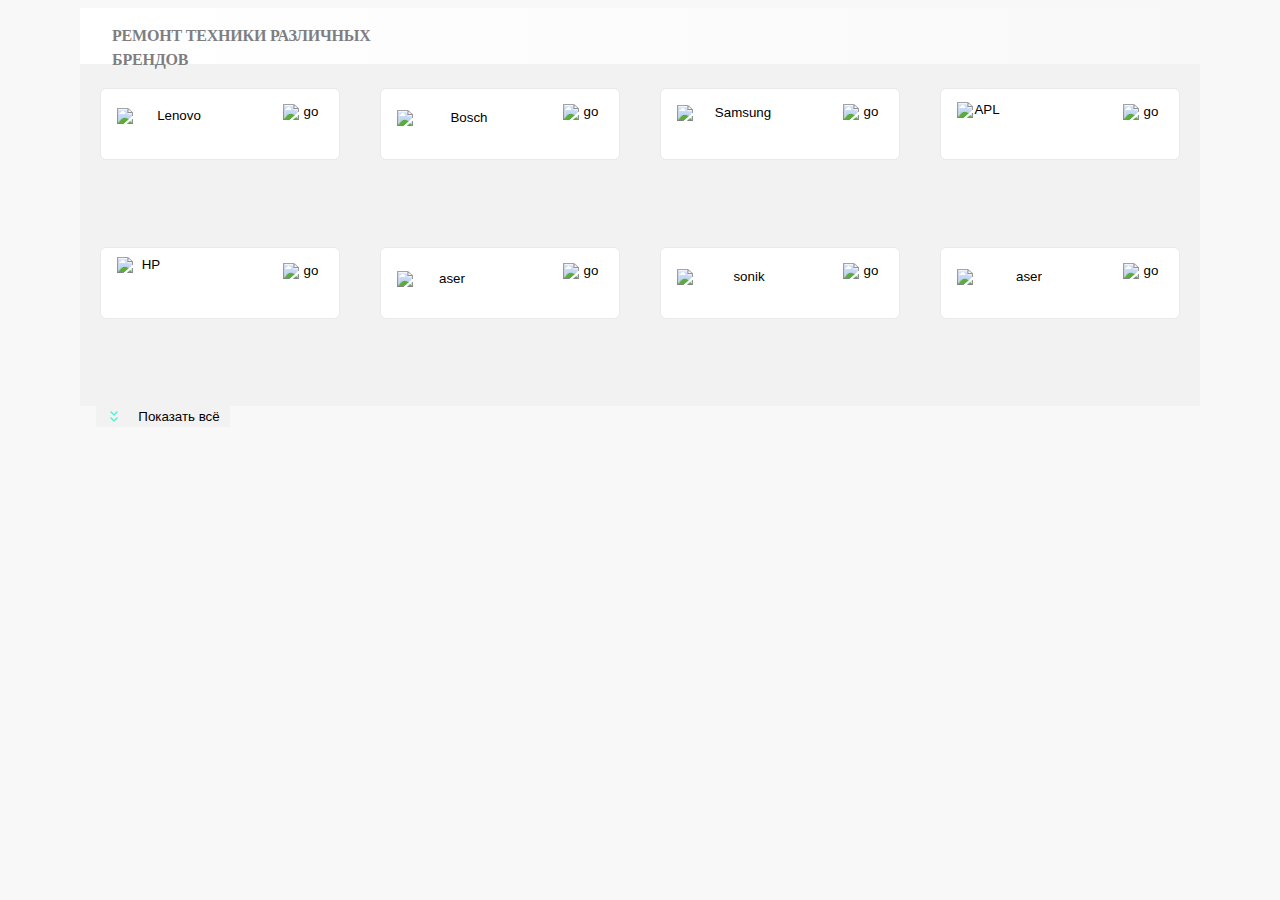
==== commit 8d57c1fa: "task2" ====
--- a/block6.html
+++ b/block6.html
@@ -4,7 +4,7 @@
     <meta name="viewport" content="width=device-width,initial-scale=1.0">
     <meta charset="UTF-8">
     <title>Бренды</title>
-    <link rel="stylesheet" href="https://cdn.jsdelivr.net/npm/swiper@8/swiper-bundle.min.css">
+    <link rel="stylesheet" href="swiper-bundle.css">
     <link rel="stylesheet" href="block4.css">
 </head>
 <body>
@@ -13,10 +13,7 @@
             <h2 class="footer__header_h2">Ремонт техники различных брендов</h2>
         </div>
 
-
-
-
-        <div class="swiper mySwiper footer__brand_button">
+        <div class="swiper mySwiper">
 
             <div class="swiper-wrapper">
           <button class="swiper-slide brand__button1">
@@ -64,19 +61,97 @@
                 <img class="brand__button1_go1" src="img/go.png" alt="go">
             </button>
                 </div>
-<!--        <div class="swiper-pagination slider__oval"></div>-->
-        </div>
-
-        <div class="swiper-pagination slider__oval">
-<!--            <button class="slider__oval_button"></button>-->
-<!--            <button class="slider__oval_button"></button>-->
-<!--            <button class="slider__oval_button"></button>-->
-<!--            <button class="slider__oval_button"></button>-->
-<!--            <button class="slider__oval_button"></button>-->
-<!--            <button class="slider__oval_button"></button>-->
-<!--                <button class="slider__oval_button"></button>-->
-<!--                <button class="slider__oval_button"></button>-->
-<!--                <button class="slider__oval_button"></button>-->
+
+        </div>
+<!--        <div class="slider__oval">-->
+<!--            <button class="slider__oval_button"></button>-->
+<!--            <button class="slider__oval_button"></button>-->
+<!--            <button class="slider__oval_button"></button>-->
+<!--            <button class="slider__oval_button"></button>-->
+<!--            <button class="slider__oval_button"></button>-->
+<!--            <button class="slider__oval_button"></button>-->
+<!--            <button class="slider__oval_button"></button>-->
+<!--            <button class="slider__oval_button"></button>-->
+<!--            <button class="slider__oval_button"></button>-->
+<!--        </div>-->
+        <div class="swiper-pagination">
+            <!--                <button class="slider__oval_button"></button>-->
+            <!--                <button class="slider__oval_button"></button>-->
+            <!--                <button class="slider__oval_button"></button>-->
+            <!--                <button class="slider__oval_button"></button>-->
+            <!--                <button class="slider__oval_button"></button>-->
+            <!--                <button class="slider__oval_button"></button>-->
+            <!--                <button class="slider__oval_button"></button>-->
+            <!--                <button class="slider__oval_button"></button>-->
+            <!--                <button class="slider__oval_button"></button>-->
+        </div>
+        <div class="footer__brand_button">
+            <button class="brand__button1">
+                <img class="brand__button1_bitmap1" src="img/Bitmap.png" alt="Lenovo">
+                <img class="brand__button1_go1" src="img/go.png" alt="go">
+            </button>
+            <button class="brand__button2">
+                <img class="brand__button2_bitmap2" src="img/Bitmap2.png" alt="Bosch">
+                <img class="brand__button1_go1" src="img/go.png" alt="go">
+            </button>
+            <button class="brand__button3">
+                <img class="brand__button3_bitmap3" src="img/Bitmap3.png" alt="Samsung">
+                <img class="brand__button1_go1" src="img/go.png" alt="go">
+            </button>
+            <button class="brand__button4">
+                <img class="brand__button4_bitmap4" src="img/Bitmap4.png" alt="APL">
+                <img class="brand__button1_go1" src="img/go.png" alt="go">
+            </button>
+            <button class="brand__button5">
+                <img class="brand__button5_bitmap5" src="img/Bitmap5.png" alt="HP">
+                <img class="brand__button1_go1" src="img/go.png" alt="go">
+            </button>
+            <button class="brand__button6">
+                <img class="brand__button6_bitmap6" src="img/Bitmap6.png" alt="aser">
+                <img class="brand__button1_go1" src="img/go.png" alt="go">
+            </button>
+            <button class="brand__button7">
+                <img class="brand__button7_bitmap7" src="img/Bitmap7.png" alt="sonik">
+                <img class="brand__button1_go1" src="img/go.png" alt="go">
+            </button>
+            <button class="brand__button8">
+                <img class="brand__button8_bitmap8" src="img/Bitmap8.png" alt="aser">
+                <img class="brand__button1_go1" src="img/go.png" alt="go">
+            </button>
+<!--            <button class="brand__button9">-->
+<!--                <img class="brand__button9_bitmap9" src="img/Bitmap.png" alt="aser">-->
+<!--                <img class="brand__button1_go1" src="img/go.png" alt="go">-->
+<!--            </button>-->
+<!--            <button class="brand__button10">-->
+<!--                <img class="brand__button10_bitmap10" src="img/Bitmap3.png" alt="aser">-->
+<!--                <img class="brand__button1_go1" src="img/go.png" alt="go">-->
+<!--            </button>-->
+<!--            <button class="brand__button11">-->
+<!--                <img class="brand__button11_bitmap11" src="img/Bitmap4.png" alt="aser">-->
+<!--                <img class="brand__button1_go1" src="img/go.png" alt="go">-->
+<!--            </button>-->
+<!--            <button class="brand__button12">-->
+<!--                <img class="brand__button12_bitmap12" src="img/Bitmap4.png" alt="aser">-->
+<!--                <img class="brand__button1_go1" src="img/go.png" alt="go">-->
+<!--            </button>-->
+            <div class="hidden">
+                <button class="brand__button9">
+                    <img class="brand__button9_bitmap9" src="img/Bitmap.png" alt="aser">
+                    <img class="brand__button1_go1" src="img/go.png" alt="go">
+                </button>
+                <button class="brand__button10">
+                    <img class="brand__button10_bitmap10" src="img/Bitmap3.png" alt="aser">
+                    <img class="brand__button1_go1" src="img/go.png" alt="go">
+                </button>
+                <button class="brand__button11">
+                    <img class="brand__button11_bitmap11" src="img/Bitmap4.png" alt="aser">
+                    <img class="brand__button1_go1" src="img/go.png" alt="go">
+                </button>
+                <button class="brand__button12">
+                    <img class="brand__button12_bitmap12" src="img/Bitmap4.png" alt="aser">
+                    <img class="brand__button1_go1" src="img/go.png" alt="go">
+                </button>
+            </div>
         </div>
 
         <div class="footer__more more">
@@ -84,9 +159,66 @@
                <div class="footer__more_button_text">Показать всё</div>
            </button>
         </div>
+
+<!--        <div class="open">-->
+<!--        <div class="footer__brand_button_active">-->
+<!--            <button class="brand__button1">-->
+<!--                <img class="brand__button1_bitmap1" src="img/Bitmap.png" alt="Lenovo">-->
+<!--                <img class="brand__button1_go1" src="img/go.png" alt="go">-->
+<!--            </button>-->
+<!--            <button class="brand__button2">-->
+<!--                <img class="brand__button2_bitmap2" src="img/Bitmap2.png" alt="Bosch">-->
+<!--                <img class="brand__button1_go1" src="img/go.png" alt="go">-->
+<!--            </button>-->
+<!--            <button class="brand__button3">-->
+<!--                <img class="brand__button3_bitmap3" src="img/Bitmap3.png" alt="Samsung">-->
+<!--                <img class="brand__button1_go1" src="img/go.png" alt="go">-->
+<!--            </button>-->
+<!--            <button class="brand__button4">-->
+<!--                <img class="brand__button4_bitmap4" src="img/Bitmap4.png" alt="APL">-->
+<!--                <img class="brand__button1_go1" src="img/go.png" alt="go">-->
+<!--            </button>-->
+<!--            <button class="brand__button5">-->
+<!--                <img class="brand__button5_bitmap5" src="img/Bitmap5.png" alt="HP">-->
+<!--                <img class="brand__button1_go1" src="img/go.png" alt="go">-->
+<!--            </button>-->
+<!--            <button class="brand__button6">-->
+<!--                <img class="brand__button6_bitmap6" src="img/Bitmap6.png" alt="aser">-->
+<!--                <img class="brand__button1_go1" src="img/go.png" alt="go">-->
+<!--            </button>-->
+<!--            <button class="brand__button7">-->
+<!--                <img class="brand__button7_bitmap7" src="img/Bitmap7.png" alt="sonik">-->
+<!--                <img class="brand__button1_go1" src="img/go.png" alt="go">-->
+<!--            </button>-->
+<!--            <button class="brand__button8">-->
+<!--                <img class="brand__button8_bitmap8" src="img/Bitmap8.png" alt="aser">-->
+<!--                <img class="brand__button1_go1" src="img/go.png" alt="go">-->
+<!--            </button>-->
+<!--            <button class="brand__button9">-->
+<!--                <img class="brand__button9_bitmap9" src="img/Bitmap.png" alt="aser">-->
+<!--                <img class="brand__button1_go1" src="img/go.png" alt="go">-->
+<!--            </button>-->
+<!--            <button class="brand__button10">-->
+<!--                <img class="brand__button10_bitmap10" src="img/Bitmap3.png" alt="aser">-->
+<!--                <img class="brand__button1_go1" src="img/go.png" alt="go">-->
+<!--            </button>-->
+<!--            <button class="brand__button11">-->
+<!--                <img class="brand__button11_bitmap11" src="img/Bitmap4.png" alt="aser">-->
+<!--                <img class="brand__button1_go1" src="img/go.png" alt="go">-->
+<!--            </button>-->
+<!--            <button class="brand__button12">-->
+<!--                <img class="brand__button12_bitmap12" src="img/Bitmap4.png" alt="aser">-->
+<!--                <img class="brand__button1_go1" src="img/go.png" alt="go">-->
+<!--            </button>-->
+<!--        </div>-->
+<!--        <div class="footer__more more">-->
+<!--            <button class="footer__more_button"> <img class="more__expand" src="img/expand.svg" alt="стрелка далее">-->
+<!--                <div class="footer__more_button_text">Скрыть</div>-->
+<!--            </button>-->
+<!--        </div>-->
+        </div>
     </div>
-    </div>
-        <script src="https://cdn.jsdelivr.net/npm/swiper@8/swiper-bundle.min.js"></script>
+        <script src="swiper-bundle.min.js"></script>
         <script src="index.js"></script>
 </body>
 </html>--- a/block4.css
+++ b/block4.css
@@ -1092,11 +1092,20 @@
     width: 338px;
     height: 24px;
     margin: 0px; } }
+.swiper {
+  width: 320px;
+  height: 72px;
+  margin-top: 16px;
+  background: #F2F2F2; }
+
+@media (min-width: 768px) {
+  .swiper {
+    display: none; } }
+@media (min-width: 1120px) {
+  .swiper {
+    display: none; } }
 .footer__brand_button {
-  width: 270px;
-  height: 72px;
-  margin: 16px 64px 16px 16px;
-  background: #F2F2F2; }
+  display: none; }
 
 @media (min-width: 768px) {
   .footer__brand_button {
@@ -1122,7 +1131,7 @@
   align-items: center;
   padding-left: 16px;
   padding-right: 16px;
-  width: 270px;
+  width: 236px;
   height: 72px;
   background: #FFFFFF;
   border: 1px solid #EAEAEA;
@@ -1160,13 +1169,13 @@
   height: 40px; }
 
 .brand__button2 {
-  visibility: hidden;
+  visibility: visible;
   display: flex;
   justify-content: space-between;
   align-items: center;
   padding-left: 16px;
   padding-right: 16px;
-  width: 270px;
+  width: 236px;
   height: 72px;
   background: #FFFFFF;
   border: 1px solid #EAEAEA;
@@ -1184,6 +1193,258 @@
   background-color: white; }
 
 .brand__button2_bitmap2 {
+  width: 128px;
+  height: 29px; }
+
+.brand__button3 {
+  visibility: visible;
+  display: flex;
+  justify-content: space-between;
+  align-items: center;
+  padding-left: 16px;
+  padding-right: 16px;
+  width: 236px;
+  height: 72px;
+  background: #FFFFFF;
+  border: 1px solid #EAEAEA;
+  border-radius: 6px; }
+
+.brand__button3:active {
+  transform: translateY(1px);
+  filter: saturate(150%);
+  border-color: #B8FFEC; }
+
+.brand__button3:hover,
+.brand__button3:focus {
+  color: #B8FFEC;
+  border-color: currentColor;
+  background-color: white; }
+
+.brand__button3_bitmap3 {
+  width: 128px;
+  height: 29px; }
+
+.brand__button4 {
+  visibility: visible;
+  display: flex;
+  justify-content: space-between;
+  align-items: center;
+  padding-left: 16px;
+  padding-right: 16px;
+  width: 236px;
+  height: 72px;
+  background: #FFFFFF;
+  border: 1px solid #EAEAEA;
+  border-radius: 6px; }
+
+.brand__button4:active {
+  transform: translateY(1px);
+  filter: saturate(150%);
+  border-color: #B8FFEC; }
+
+.brand__button4:hover,
+.brand__button4:focus {
+  color: #B8FFEC;
+  border-color: currentColor;
+  background-color: white; }
+
+.brand__button4_bitmap4 {
+  width: 128px;
+  height: 29px; }
+
+.brand__button5 {
+  visibility: visible;
+  display: flex;
+  justify-content: space-between;
+  align-items: center;
+  padding-left: 16px;
+  padding-right: 16px;
+  width: 236px;
+  height: 72px;
+  background: #FFFFFF;
+  border: 1px solid #EAEAEA;
+  border-radius: 6px; }
+
+.brand__button5:active {
+  transform: translateY(1px);
+  filter: saturate(150%);
+  border-color: #B8FFEC; }
+
+.brand__button5:hover,
+.brand__button5:focus {
+  color: #B8FFEC;
+  border-color: currentColor;
+  background-color: white; }
+
+.brand__button5_bitmap5 {
+  width: 128px;
+  height: 29px; }
+
+.brand__button6 {
+  visibility: visible;
+  display: flex;
+  justify-content: space-between;
+  align-items: center;
+  padding-left: 16px;
+  padding-right: 16px;
+  width: 236px;
+  height: 72px;
+  background: #FFFFFF;
+  border: 1px solid #EAEAEA;
+  border-radius: 6px; }
+
+.brand__button6:active {
+  transform: translateY(1px);
+  filter: saturate(150%);
+  border-color: #B8FFEC; }
+
+.brand__button6:hover,
+.brand__button6:focus {
+  color: #B8FFEC;
+  border-color: currentColor;
+  background-color: white; }
+
+.brand__button6_bitmap6 {
+  width: 128px;
+  height: 29px; }
+
+.brand__button7 {
+  visibility: visible;
+  display: flex;
+  justify-content: space-between;
+  align-items: center;
+  padding-left: 16px;
+  padding-right: 16px;
+  width: 236px;
+  height: 72px;
+  background: #FFFFFF;
+  border: 1px solid #EAEAEA;
+  border-radius: 6px; }
+
+.brand__button7:active {
+  transform: translateY(1px);
+  filter: saturate(150%);
+  border-color: #B8FFEC; }
+
+.brand__button7:hover,
+.brand__button7:focus {
+  color: #B8FFEC;
+  border-color: currentColor;
+  background-color: white; }
+
+.brand__button7_bitmap7 {
+  width: 128px;
+  height: 29px; }
+
+.brand__button8 {
+  visibility: visible;
+  display: flex;
+  justify-content: space-between;
+  align-items: center;
+  padding-left: 16px;
+  padding-right: 16px;
+  width: 236px;
+  height: 72px;
+  background: #FFFFFF;
+  border: 1px solid #EAEAEA;
+  border-radius: 6px; }
+
+.brand__button8:active {
+  transform: translateY(1px);
+  filter: saturate(150%);
+  border-color: #B8FFEC; }
+
+.brand__button8:hover,
+.brand__button8:focus {
+  color: #B8FFEC;
+  border-color: currentColor;
+  background-color: white; }
+
+.brand__button8_bitmap8 {
+  width: 128px;
+  height: 29px; }
+
+.brand__button9 {
+  visibility: visible;
+  display: flex;
+  justify-content: space-between;
+  align-items: center;
+  padding-left: 16px;
+  padding-right: 16px;
+  width: 236px;
+  height: 72px;
+  background: #FFFFFF;
+  border: 1px solid #EAEAEA;
+  border-radius: 6px; }
+
+.brand__button9:active {
+  transform: translateY(1px);
+  filter: saturate(150%);
+  border-color: #B8FFEC; }
+
+.brand__button9:hover,
+.brand__button9:focus {
+  color: #B8FFEC;
+  border-color: currentColor;
+  background-color: white; }
+
+.brand__button9_bitmap9 {
+  width: 128px;
+  height: 29px; }
+
+.brand__button10 {
+  visibility: visible;
+  display: flex;
+  justify-content: space-between;
+  align-items: center;
+  padding-left: 16px;
+  padding-right: 16px;
+  width: 236px;
+  height: 72px;
+  background: #FFFFFF;
+  border: 1px solid #EAEAEA;
+  border-radius: 6px; }
+
+.brand__button10:active {
+  transform: translateY(1px);
+  filter: saturate(150%);
+  border-color: #B8FFEC; }
+
+.brand__button10:hover,
+.brand__button10:focus {
+  color: #B8FFEC;
+  border-color: currentColor;
+  background-color: white; }
+
+.brand__button10_bitmap10 {
+  width: 128px;
+  height: 29px; }
+
+.brand__button11 {
+  visibility: visible;
+  display: flex;
+  justify-content: space-between;
+  align-items: center;
+  padding-left: 16px;
+  padding-right: 16px;
+  width: 236px;
+  height: 72px;
+  background: #FFFFFF;
+  border: 1px solid #EAEAEA;
+  border-radius: 6px; }
+
+.brand__button11:active {
+  transform: translateY(1px);
+  filter: saturate(150%);
+  border-color: #B8FFEC; }
+
+.brand__button11:hover,
+.brand__button11:focus {
+  color: #B8FFEC;
+  border-color: currentColor;
+  background-color: white; }
+
+.brand__button11_bitmap11 {
   width: 128px;
   height: 29px; }
 
@@ -1199,19 +1460,18 @@
     height: 72px;
     background: #FFFFFF;
     border: 1px solid #EAEAEA;
-    border-radius: 6px; } }
-.brand__button3,
-.brand__button4,
-.brand__button5,
-.brand__button6,
-.brand__button7,
-.brand__button8,
-.brand__button9,
-.brand__button10,
-.brand__button11 {
-  visibility: hidden; }
-
-@media (min-width: 768px) {
+    border-radius: 6px; }
+
+  .brand__button7,
+  .brand__button8,
+  .brand__button9,
+  .brand__button10,
+  .brand__button11,
+  .brand__button12 {
+    display: none; } }
+@media (min-width: 768px) {
+  .brand__button1,
+  .brand__button2,
   .brand__button3,
   .brand__button4,
   .brand__button5,
@@ -1287,6 +1547,19 @@
   width: 94px;
   height: 24px; }
 
+@media (min-width: 1120px) {
+  .brand__button11 {
+    visibility: visible;
+    display: flex;
+    justify-content: space-between;
+    align-items: center;
+    padding-left: 16px;
+    padding-right: 16px;
+    width: 240px;
+    height: 72px;
+    background: #FFFFFF;
+    border: 1px solid #EAEAEA;
+    border-radius: 6px; } }
 @media (min-width: 1120px) {
   .brand__button1,
   .brand__button2,
@@ -1310,6 +1583,10 @@
     background: #FFFFFF;
     border: 1px solid #EAEAEA;
     border-radius: 6px; } }
+.brand__button11_bitmap11 {
+  width: 44px;
+  height: 44px; }
+
 .slider__oval {
   display: flex;
   justify-content: space-between;
@@ -1318,6 +1595,12 @@
   height: 12px;
   background: #F2F2F2; }
 
+@media (min-width: 768px) {
+  .swiper-pagination {
+    display: none; } }
+@media (min-width: 1120px) {
+  .swiper-pagination {
+    display: none; } }
 @media (min-width: 768px) {
   .slider__oval {
     display: none;
@@ -1371,5 +1654,67 @@
     margin-top: 5px;
     width: 101px;
     height: 24px; } }
+.footer__brand_button_active {
+  display: none; }
+
+@media (min-width: 768px) {
+  .footer__brand_button_active {
+    display: none; } }
+@media (min-width: 1120px) {
+  .footer__brand_button_active {
+    min-width: 1120px;
+    display: flex;
+    justify-content: space-around;
+    height: 310px;
+    width: 1120px;
+    flex-wrap: wrap;
+    margin: 24px 0px 0px 0px;
+    background: #F2F2F2; }
+
+  .brand__button1,
+  .brand__button2,
+  .brand__button3,
+  .brand__button4,
+  .brand__button5,
+  .brand__button6,
+  .brand__button7,
+  .brand__button8,
+  .brand__button9,
+  .brand__button10,
+  .brand__button11 {
+    visibility: visible;
+    display: flex;
+    justify-content: space-between;
+    align-items: center;
+    padding-left: 16px;
+    padding-right: 16px;
+    width: 240px;
+    height: 72px;
+    background: #FFFFFF;
+    border: 1px solid #EAEAEA;
+    border-radius: 6px; }
+
+  .brand__button12 {
+    visibility: hidden;
+    display: flex;
+    justify-content: space-between;
+    align-items: center;
+    padding-left: 16px;
+    padding-right: 16px;
+    width: 240px;
+    height: 72px;
+    background: #FFFFFF;
+    border: 1px solid #EAEAEA;
+    border-radius: 6px; } }
+.open {
+  display: none; }
+
+.hidden {
+  display: none;
+  width: 1120px;
+  height: 40px; }
+
+.footer__brand_button.button__more .hidden {
+  display: inline-block; }
 
 /*# sourceMappingURL=block4.css.map */
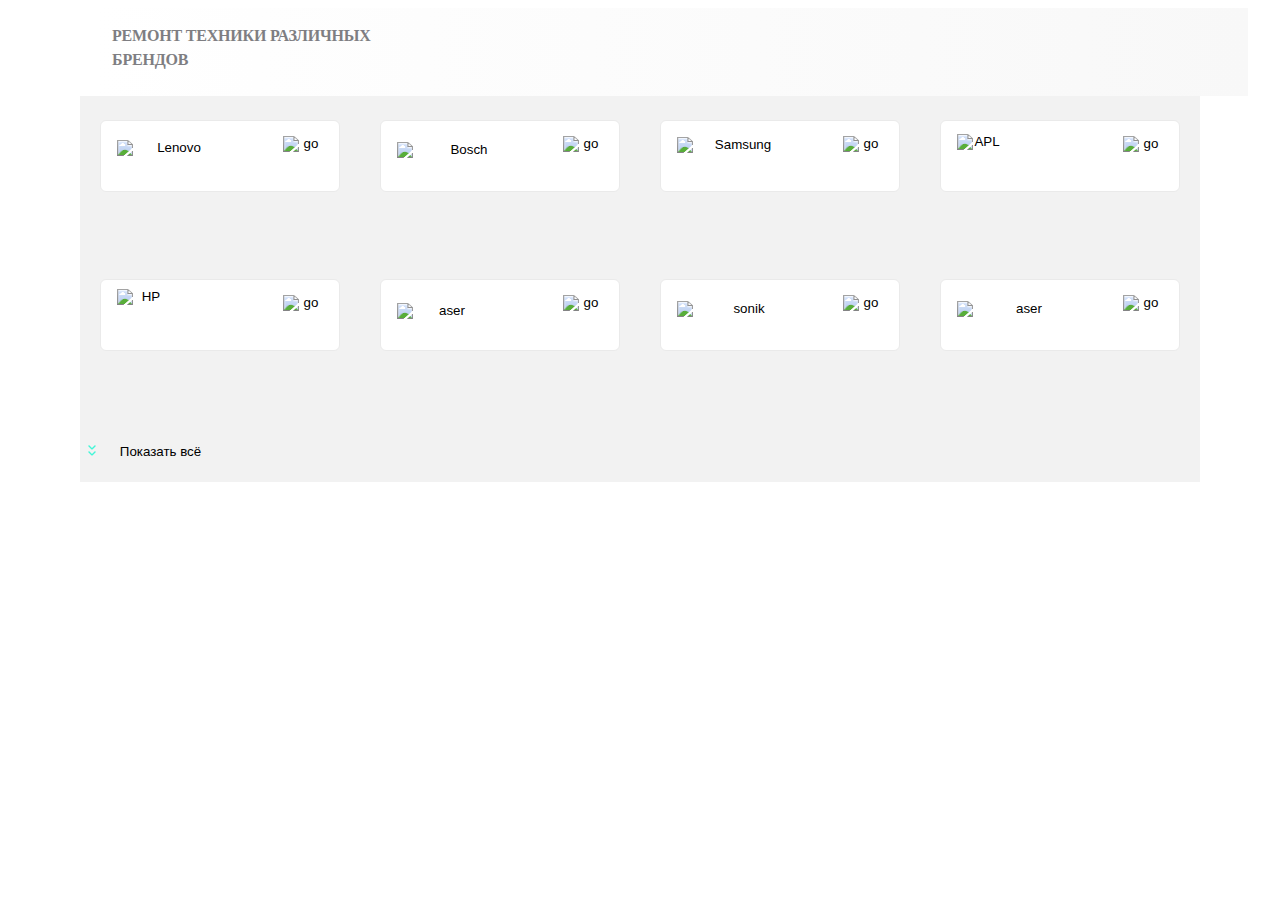
==== commit dc6b6ff5: "task5" ====
--- a/block6.html
+++ b/block6.html
@@ -5,7 +5,8 @@
     <meta charset="UTF-8">
     <title>Бренды</title>
     <link rel="stylesheet" href="swiper-bundle.css">
-    <link rel="stylesheet" href="block4.css">
+<!--    <link rel="stylesheet" href="block4.css">-->
+    <link rel="stylesheet" href="block6.css">
 </head>
 <body>
     <div class="container__footer_brand">
@@ -61,30 +62,9 @@
                 <img class="brand__button1_go1" src="img/go.png" alt="go">
             </button>
                 </div>
+        </div>
 
-        </div>
-<!--        <div class="slider__oval">-->
-<!--            <button class="slider__oval_button"></button>-->
-<!--            <button class="slider__oval_button"></button>-->
-<!--            <button class="slider__oval_button"></button>-->
-<!--            <button class="slider__oval_button"></button>-->
-<!--            <button class="slider__oval_button"></button>-->
-<!--            <button class="slider__oval_button"></button>-->
-<!--            <button class="slider__oval_button"></button>-->
-<!--            <button class="slider__oval_button"></button>-->
-<!--            <button class="slider__oval_button"></button>-->
-<!--        </div>-->
-        <div class="swiper-pagination">
-            <!--                <button class="slider__oval_button"></button>-->
-            <!--                <button class="slider__oval_button"></button>-->
-            <!--                <button class="slider__oval_button"></button>-->
-            <!--                <button class="slider__oval_button"></button>-->
-            <!--                <button class="slider__oval_button"></button>-->
-            <!--                <button class="slider__oval_button"></button>-->
-            <!--                <button class="slider__oval_button"></button>-->
-            <!--                <button class="slider__oval_button"></button>-->
-            <!--                <button class="slider__oval_button"></button>-->
-        </div>
+        <div class="swiper-pagination"></div>
         <div class="footer__brand_button">
             <button class="brand__button1">
                 <img class="brand__button1_bitmap1" src="img/Bitmap.png" alt="Lenovo">
@@ -118,22 +98,6 @@
                 <img class="brand__button8_bitmap8" src="img/Bitmap8.png" alt="aser">
                 <img class="brand__button1_go1" src="img/go.png" alt="go">
             </button>
-<!--            <button class="brand__button9">-->
-<!--                <img class="brand__button9_bitmap9" src="img/Bitmap.png" alt="aser">-->
-<!--                <img class="brand__button1_go1" src="img/go.png" alt="go">-->
-<!--            </button>-->
-<!--            <button class="brand__button10">-->
-<!--                <img class="brand__button10_bitmap10" src="img/Bitmap3.png" alt="aser">-->
-<!--                <img class="brand__button1_go1" src="img/go.png" alt="go">-->
-<!--            </button>-->
-<!--            <button class="brand__button11">-->
-<!--                <img class="brand__button11_bitmap11" src="img/Bitmap4.png" alt="aser">-->
-<!--                <img class="brand__button1_go1" src="img/go.png" alt="go">-->
-<!--            </button>-->
-<!--            <button class="brand__button12">-->
-<!--                <img class="brand__button12_bitmap12" src="img/Bitmap4.png" alt="aser">-->
-<!--                <img class="brand__button1_go1" src="img/go.png" alt="go">-->
-<!--            </button>-->
             <div class="hidden">
                 <button class="brand__button9">
                     <img class="brand__button9_bitmap9" src="img/Bitmap.png" alt="aser">
@@ -153,71 +117,15 @@
                 </button>
             </div>
         </div>
-
-        <div class="footer__more more">
-           <button class="footer__more_button"> <img class="more__expand" src="img/expand.svg" alt="стрелка далее">
+        <div class="footer__more">
+            <img class="more__expand" src="img/expand.svg" alt="стрелка далее">
+            <img class="more__expand_active" src="img/expand1.svg" alt="стрелка назад">
+           <button class="footer__more_button">
                <div class="footer__more_button_text">Показать всё</div>
            </button>
         </div>
+        </div>
 
-<!--        <div class="open">-->
-<!--        <div class="footer__brand_button_active">-->
-<!--            <button class="brand__button1">-->
-<!--                <img class="brand__button1_bitmap1" src="img/Bitmap.png" alt="Lenovo">-->
-<!--                <img class="brand__button1_go1" src="img/go.png" alt="go">-->
-<!--            </button>-->
-<!--            <button class="brand__button2">-->
-<!--                <img class="brand__button2_bitmap2" src="img/Bitmap2.png" alt="Bosch">-->
-<!--                <img class="brand__button1_go1" src="img/go.png" alt="go">-->
-<!--            </button>-->
-<!--            <button class="brand__button3">-->
-<!--                <img class="brand__button3_bitmap3" src="img/Bitmap3.png" alt="Samsung">-->
-<!--                <img class="brand__button1_go1" src="img/go.png" alt="go">-->
-<!--            </button>-->
-<!--            <button class="brand__button4">-->
-<!--                <img class="brand__button4_bitmap4" src="img/Bitmap4.png" alt="APL">-->
-<!--                <img class="brand__button1_go1" src="img/go.png" alt="go">-->
-<!--            </button>-->
-<!--            <button class="brand__button5">-->
-<!--                <img class="brand__button5_bitmap5" src="img/Bitmap5.png" alt="HP">-->
-<!--                <img class="brand__button1_go1" src="img/go.png" alt="go">-->
-<!--            </button>-->
-<!--            <button class="brand__button6">-->
-<!--                <img class="brand__button6_bitmap6" src="img/Bitmap6.png" alt="aser">-->
-<!--                <img class="brand__button1_go1" src="img/go.png" alt="go">-->
-<!--            </button>-->
-<!--            <button class="brand__button7">-->
-<!--                <img class="brand__button7_bitmap7" src="img/Bitmap7.png" alt="sonik">-->
-<!--                <img class="brand__button1_go1" src="img/go.png" alt="go">-->
-<!--            </button>-->
-<!--            <button class="brand__button8">-->
-<!--                <img class="brand__button8_bitmap8" src="img/Bitmap8.png" alt="aser">-->
-<!--                <img class="brand__button1_go1" src="img/go.png" alt="go">-->
-<!--            </button>-->
-<!--            <button class="brand__button9">-->
-<!--                <img class="brand__button9_bitmap9" src="img/Bitmap.png" alt="aser">-->
-<!--                <img class="brand__button1_go1" src="img/go.png" alt="go">-->
-<!--            </button>-->
-<!--            <button class="brand__button10">-->
-<!--                <img class="brand__button10_bitmap10" src="img/Bitmap3.png" alt="aser">-->
-<!--                <img class="brand__button1_go1" src="img/go.png" alt="go">-->
-<!--            </button>-->
-<!--            <button class="brand__button11">-->
-<!--                <img class="brand__button11_bitmap11" src="img/Bitmap4.png" alt="aser">-->
-<!--                <img class="brand__button1_go1" src="img/go.png" alt="go">-->
-<!--            </button>-->
-<!--            <button class="brand__button12">-->
-<!--                <img class="brand__button12_bitmap12" src="img/Bitmap4.png" alt="aser">-->
-<!--                <img class="brand__button1_go1" src="img/go.png" alt="go">-->
-<!--            </button>-->
-<!--        </div>-->
-<!--        <div class="footer__more more">-->
-<!--            <button class="footer__more_button"> <img class="more__expand" src="img/expand.svg" alt="стрелка далее">-->
-<!--                <div class="footer__more_button_text">Скрыть</div>-->
-<!--            </button>-->
-<!--        </div>-->
-        </div>
-    </div>
         <script src="swiper-bundle.min.js"></script>
         <script src="index.js"></script>
 </body>
--- a/block6.css
+++ b/block6.css
@@ -0,0 +1,761 @@
+.container__footer_brand {
+  background: #F2F2F2;
+  margin: 0 auto;
+  width: 320px;
+  height: 234px;
+}
+
+@media (min-width: 768px) {
+  .container__footer_brand {
+    width: 768px;
+    height: 378px;
+  }
+}
+@media (min-width: 1120px) {
+  .container__footer_brand {
+    width: 1120px;
+    height: 474px;
+  }
+}
+.footer__header {
+  width: 320px;
+  height: 79px;
+  padding: 16px;
+  background: linear-gradient(270deg, #F8F8F8 0%, #FFFFFF 98.61%);
+}
+
+@media (min-width: 768px) {
+  .footer__header {
+    width: 768px;
+    height: 56px;
+    padding-left: 24px;
+  }
+}
+@media (min-width: 1120px) {
+  .footer__header {
+    width: 1120px;
+    height: 56px;
+    padding-left: 32px;
+  }
+}
+.footer__header_h2 {
+  width: 288px;
+  height: 48px;
+  font-family: "TT Lakes Compressed Thin","Segoe UI Light";
+  font-size: 16px;
+  line-height: 24px;
+  letter-spacing: -0.2px;
+  text-transform: uppercase;
+  color: #7E7E82;
+}
+
+@media (min-width: 768px) {
+  .footer__header_h2 {
+    font-family: "TT Lakes Compressed Thin","Segoe UI Light";
+    width: 338px;
+    height: 24px;
+    margin: 0px;
+  }
+}
+@media (min-width: 1120px) {
+  .footer__header_h2 {
+    font-family: "TT Lakes Compressed Thin","Segoe UI Light";
+    width: 338px;
+    height: 24px;
+    margin: 0px;
+  }
+}
+.swiper {
+  width: 320px;
+  height: 72px;
+  margin-top: 16px;
+  background: #F2F2F2;
+}
+
+@media (min-width: 768px) {
+  .swiper {
+    display: none;
+  }
+}
+@media (min-width: 1120px) {
+  .swiper {
+    display: none;
+  }
+}
+.footer__brand_button {
+  display: none;
+}
+
+@media (min-width: 768px) {
+  .footer__brand_button {
+    display: flex;
+    flex-wrap: wrap;
+    justify-content: space-around;
+    width: 768px;
+    height: 208px;
+    margin: 24px 0px 0px 0px;
+    background: #F2F2F2;
+  }
+}
+@media (min-width: 1120px) {
+  .footer__brand_button {
+    display: flex;
+    flex-wrap: wrap;
+    justify-content: space-around;
+    width: 1120px;
+    height: 318px;
+    margin: 24px 0px 0px 0px;
+    background: #F2F2F2;
+  }
+}
+.brand__button1 {
+  display: flex;
+  justify-content: space-between;
+  align-items: center;
+  padding-left: 16px;
+  padding-right: 16px;
+  width: 236px;
+  height: 72px;
+  background: #FFFFFF;
+  border: 1px solid #EAEAEA;
+  border-radius: 6px;
+}
+
+.brand__button1:active {
+  transform: translateY(1px);
+  filter: saturate(150%);
+  border-color: #B8FFEC;
+}
+
+.brand__button1:hover,
+.brand__button1:focus {
+  color: #B8FFEC;
+  border-color: currentColor;
+  background-color: white;
+}
+
+@media (min-width: 768px) {
+  .brand__button1 {
+    display: flex;
+    justify-content: space-between;
+    align-items: center;
+    padding-left: 16px;
+    padding-right: 16px;
+    width: 224px;
+    height: 72px;
+    background: #FFFFFF;
+    border: 1px solid #EAEAEA;
+    border-radius: 6px;
+  }
+}
+.brand__button1_bitmap1 {
+  width: 108px;
+  height: 32px;
+}
+
+.brand__button1_go1 {
+  width: 40px;
+  height: 40px;
+}
+
+.brand__button2 {
+  visibility: visible;
+  display: flex;
+  justify-content: space-between;
+  align-items: center;
+  padding-left: 16px;
+  padding-right: 16px;
+  width: 236px;
+  height: 72px;
+  background: #FFFFFF;
+  border: 1px solid #EAEAEA;
+  border-radius: 6px;
+}
+
+.brand__button2:active {
+  transform: translateY(1px);
+  filter: saturate(150%);
+  border-color: #B8FFEC;
+}
+
+.brand__button2:hover,
+.brand__button2:focus {
+  color: #B8FFEC;
+  border-color: currentColor;
+  background-color: white;
+}
+
+.brand__button2_bitmap2 {
+  width: 128px;
+  height: 29px;
+}
+
+.brand__button3 {
+  visibility: visible;
+  display: flex;
+  justify-content: space-between;
+  align-items: center;
+  padding-left: 16px;
+  padding-right: 16px;
+  width: 236px;
+  height: 72px;
+  background: #FFFFFF;
+  border: 1px solid #EAEAEA;
+  border-radius: 6px;
+}
+
+.brand__button3:active {
+  transform: translateY(1px);
+  filter: saturate(150%);
+  border-color: #B8FFEC;
+}
+
+.brand__button3:hover,
+.brand__button3:focus {
+  color: #B8FFEC;
+  border-color: currentColor;
+  background-color: white;
+}
+
+.brand__button3_bitmap3 {
+  width: 128px;
+  height: 29px;
+}
+
+.brand__button4 {
+  visibility: visible;
+  display: flex;
+  justify-content: space-between;
+  align-items: center;
+  padding-left: 16px;
+  padding-right: 16px;
+  width: 236px;
+  height: 72px;
+  background: #FFFFFF;
+  border: 1px solid #EAEAEA;
+  border-radius: 6px;
+}
+
+.brand__button4:active {
+  transform: translateY(1px);
+  filter: saturate(150%);
+  border-color: #B8FFEC;
+}
+
+.brand__button4:hover,
+.brand__button4:focus {
+  color: #B8FFEC;
+  border-color: currentColor;
+  background-color: white;
+}
+
+.brand__button4_bitmap4 {
+  width: 128px;
+  height: 29px;
+}
+
+.brand__button5 {
+  visibility: visible;
+  display: flex;
+  justify-content: space-between;
+  align-items: center;
+  padding-left: 16px;
+  padding-right: 16px;
+  width: 236px;
+  height: 72px;
+  background: #FFFFFF;
+  border: 1px solid #EAEAEA;
+  border-radius: 6px;
+}
+
+.brand__button5:active {
+  transform: translateY(1px);
+  filter: saturate(150%);
+  border-color: #B8FFEC;
+}
+
+.brand__button5:hover,
+.brand__button5:focus {
+  color: #B8FFEC;
+  border-color: currentColor;
+  background-color: white;
+}
+
+.brand__button5_bitmap5 {
+  width: 128px;
+  height: 29px;
+}
+
+.brand__button6 {
+  visibility: visible;
+  display: flex;
+  justify-content: space-between;
+  align-items: center;
+  padding-left: 16px;
+  padding-right: 16px;
+  width: 236px;
+  height: 72px;
+  background: #FFFFFF;
+  border: 1px solid #EAEAEA;
+  border-radius: 6px;
+}
+
+.brand__button6:active {
+  transform: translateY(1px);
+  filter: saturate(150%);
+  border-color: #B8FFEC;
+}
+
+.brand__button6:hover,
+.brand__button6:focus {
+  color: #B8FFEC;
+  border-color: currentColor;
+  background-color: white;
+}
+
+.brand__button6_bitmap6 {
+  width: 128px;
+  height: 29px;
+}
+
+.brand__button7 {
+  visibility: visible;
+  display: flex;
+  justify-content: space-between;
+  align-items: center;
+  padding-left: 16px;
+  padding-right: 16px;
+  width: 236px;
+  height: 72px;
+  background: #FFFFFF;
+  border: 1px solid #EAEAEA;
+  border-radius: 6px;
+}
+
+.brand__button7:active {
+  transform: translateY(1px);
+  filter: saturate(150%);
+  border-color: #B8FFEC;
+}
+
+.brand__button7:hover,
+.brand__button7:focus {
+  color: #B8FFEC;
+  border-color: currentColor;
+  background-color: white;
+}
+
+.brand__button7_bitmap7 {
+  width: 128px;
+  height: 29px;
+}
+
+.brand__button8 {
+  visibility: visible;
+  display: flex;
+  justify-content: space-between;
+  align-items: center;
+  padding-left: 16px;
+  padding-right: 16px;
+  width: 236px;
+  height: 72px;
+  background: #FFFFFF;
+  border: 1px solid #EAEAEA;
+  border-radius: 6px;
+}
+
+.brand__button8:active {
+  transform: translateY(1px);
+  filter: saturate(150%);
+  border-color: #B8FFEC;
+}
+
+.brand__button8:hover,
+.brand__button8:focus {
+  color: #B8FFEC;
+  border-color: currentColor;
+  background-color: white;
+}
+
+.brand__button8_bitmap8 {
+  width: 128px;
+  height: 29px;
+}
+
+.brand__button9 {
+  visibility: visible;
+  display: flex;
+  justify-content: space-between;
+  align-items: center;
+  padding-left: 16px;
+  padding-right: 16px;
+  width: 236px;
+  height: 72px;
+  background: #FFFFFF;
+  border: 1px solid #EAEAEA;
+  border-radius: 6px;
+}
+
+.brand__button9:active {
+  transform: translateY(1px);
+  filter: saturate(150%);
+  border-color: #B8FFEC;
+}
+
+.brand__button9:hover,
+.brand__button9:focus {
+  color: #B8FFEC;
+  border-color: currentColor;
+  background-color: white;
+}
+
+.brand__button9_bitmap9 {
+  width: 128px;
+  height: 29px;
+}
+
+.brand__button10 {
+  visibility: visible;
+  display: flex;
+  justify-content: space-between;
+  align-items: center;
+  padding-left: 16px;
+  padding-right: 16px;
+  width: 236px;
+  height: 72px;
+  background: #FFFFFF;
+  border: 1px solid #EAEAEA;
+  border-radius: 6px;
+}
+
+.brand__button10:active {
+  transform: translateY(1px);
+  filter: saturate(150%);
+  border-color: #B8FFEC;
+}
+
+.brand__button10:hover,
+.brand__button10:focus {
+  color: #B8FFEC;
+  border-color: currentColor;
+  background-color: white;
+}
+
+.brand__button10_bitmap10 {
+  width: 128px;
+  height: 29px;
+}
+
+.brand__button11 {
+  visibility: visible;
+  display: flex;
+  justify-content: space-between;
+  align-items: center;
+  padding-left: 16px;
+  padding-right: 16px;
+  width: 236px;
+  height: 72px;
+  background: #FFFFFF;
+  border: 1px solid #EAEAEA;
+  border-radius: 6px;
+}
+
+.brand__button11:active {
+  transform: translateY(1px);
+  filter: saturate(150%);
+  border-color: #B8FFEC;
+}
+
+.brand__button11:hover,
+.brand__button11:focus {
+  color: #B8FFEC;
+  border-color: currentColor;
+  background-color: white;
+}
+
+.brand__button11_bitmap11 {
+  width: 128px;
+  height: 29px;
+}
+
+@media (min-width: 768px) {
+  .brand__button2 {
+    visibility: visible;
+    display: flex;
+    justify-content: space-between;
+    align-items: center;
+    padding-left: 16px;
+    padding-right: 16px;
+    width: 224px;
+    height: 72px;
+    background: #FFFFFF;
+    border: 1px solid #EAEAEA;
+    border-radius: 6px;
+  }
+
+  .brand__button7,
+  .brand__button8,
+  .brand__button9,
+  .brand__button10,
+  .brand__button11,
+  .brand__button12 {
+    display: none;
+  }
+}
+@media (min-width: 768px) {
+  .brand__button1,
+  .brand__button2,
+  .brand__button3,
+  .brand__button4,
+  .brand__button5,
+  .brand__button6 {
+    visibility: visible;
+    display: flex;
+    justify-content: space-between;
+    align-items: center;
+    padding-left: 16px;
+    padding-right: 16px;
+    width: 224px;
+    height: 72px;
+    background: #FFFFFF;
+    border: 1px solid #EAEAEA;
+    border-radius: 6px;
+  }
+}
+.brand__button3:active {
+  transform: translateY(1px);
+  filter: saturate(150%);
+  border-color: #B8FFEC;
+}
+
+.brand__button3:hover,
+.brand__button3:focus {
+  color: #B8FFEC;
+  border-color: currentColor;
+  background-color: white;
+}
+
+.brand__button3_bitmap3 {
+  width: 116px;
+  height: 39px;
+}
+
+.brand__button4:active {
+  transform: translateY(1px);
+  filter: saturate(150%);
+  border-color: #B8FFEC;
+}
+
+.brand__button4:hover,
+.brand__button4:focus {
+  color: #B8FFEC;
+  border-color: currentColor;
+  background-color: white;
+}
+
+.brand__button4_bitmap4 {
+  width: 44px;
+  height: 44px;
+}
+
+.brand__button5:active {
+  transform: translateY(1px);
+  filter: saturate(150%);
+  border-color: #B8FFEC;
+}
+
+.brand__button5:hover,
+.brand__button5:focus {
+  color: #B8FFEC;
+  border-color: currentColor;
+  background-color: white;
+}
+
+.brand__button5_bitmap5 {
+  width: 52px;
+  height: 52px;
+}
+
+.brand__button6:active {
+  transform: translateY(1px);
+  filter: saturate(150%);
+  border-color: #B8FFEC;
+}
+
+.brand__button6:hover,
+.brand__button6:focus {
+  color: #B8FFEC;
+  border-color: currentColor;
+  background-color: white;
+}
+
+.brand__button6_bitmap6 {
+  width: 94px;
+  height: 24px;
+}
+
+@media (min-width: 1120px) {
+  .brand__button11 {
+    visibility: visible;
+    display: flex;
+    justify-content: space-between;
+    align-items: center;
+    padding-left: 16px;
+    padding-right: 16px;
+    width: 240px;
+    height: 72px;
+    background: #FFFFFF;
+    border: 1px solid #EAEAEA;
+    border-radius: 6px;
+  }
+}
+@media (min-width: 1120px) {
+  .brand__button1,
+  .brand__button2,
+  .brand__button3,
+  .brand__button4,
+  .brand__button5,
+  .brand__button6,
+  .brand__button7,
+  .brand__button8,
+  .brand__button9,
+  .brand__button10,
+  .brand__button11 {
+    visibility: visible;
+    display: flex;
+    justify-content: space-between;
+    align-items: center;
+    padding-left: 16px;
+    padding-right: 16px;
+    width: 240px;
+    height: 72px;
+    background: #FFFFFF;
+    border: 1px solid #EAEAEA;
+    border-radius: 6px;
+  }
+}
+.brand__button11_bitmap11 {
+  width: 44px;
+  height: 44px;
+}
+
+@media (min-width: 768px) {
+  .swiper-pagination {
+    display: none;
+  }
+}
+@media (min-width: 1120px) {
+  .swiper-pagination {
+    display: none;
+  }
+}
+.footer__more {
+  visibility: hidden;
+}
+
+@media (min-width: 768px) {
+  .footer__more {
+    visibility: visible;
+    display: flex;
+    width: 134px;
+    height: 24px;
+    bottom: 34px;
+  }
+
+  .footer__more_button {
+    display: flex;
+    flex-direction: row;
+    width: 134px;
+    height: 24px;
+    border: none;
+    background: #F2F2F2;
+    margin-bottom: 34px;
+  }
+
+  .footer__more_button_text {
+    margin-top: 5px;
+    width: 101px;
+    height: 24px;
+  }
+}
+.footer__brand_button_active {
+  display: none;
+}
+
+@media (min-width: 768px) {
+  .footer__brand_button_active {
+    display: none;
+  }
+}
+@media (min-width: 1120px) {
+  .footer__brand_button_active {
+    min-width: 1120px;
+    display: flex;
+    justify-content: space-around;
+    height: 310px;
+    width: 1120px;
+    flex-wrap: wrap;
+    margin: 24px 0px 0px 0px;
+    background: #F2F2F2;
+  }
+
+  .brand__button1,
+  .brand__button2,
+  .brand__button3,
+  .brand__button4,
+  .brand__button5,
+  .brand__button6,
+  .brand__button7,
+  .brand__button8,
+  .brand__button9,
+  .brand__button10,
+  .brand__button11 {
+    visibility: visible;
+    display: flex;
+    justify-content: space-between;
+    align-items: center;
+    padding-left: 16px;
+    padding-right: 16px;
+    width: 240px;
+    height: 72px;
+    background: #FFFFFF;
+    border: 1px solid #EAEAEA;
+    border-radius: 6px;
+  }
+
+  .brand__button12 {
+    visibility: hidden;
+    display: flex;
+    justify-content: space-between;
+    align-items: center;
+    padding-left: 16px;
+    padding-right: 16px;
+    width: 240px;
+    height: 72px;
+    background: #FFFFFF;
+    border: 1px solid #EAEAEA;
+    border-radius: 6px;
+  }
+}
+.hidden {
+  display: none;
+  flex-wrap: wrap;
+  justify-content: space-around;
+  width: 1120px;
+}
+
+.hidden.button__more {
+  display: block;
+  display: flex;
+  flex-wrap: wrap;
+  justify-content: space-around;
+  width: 1120px;
+}
+
+.more__expand_active {
+  display: none;
+  width: 24px;
+  height: 24px;
+}
+
+/*# sourceMappingURL=block6.css.map */
